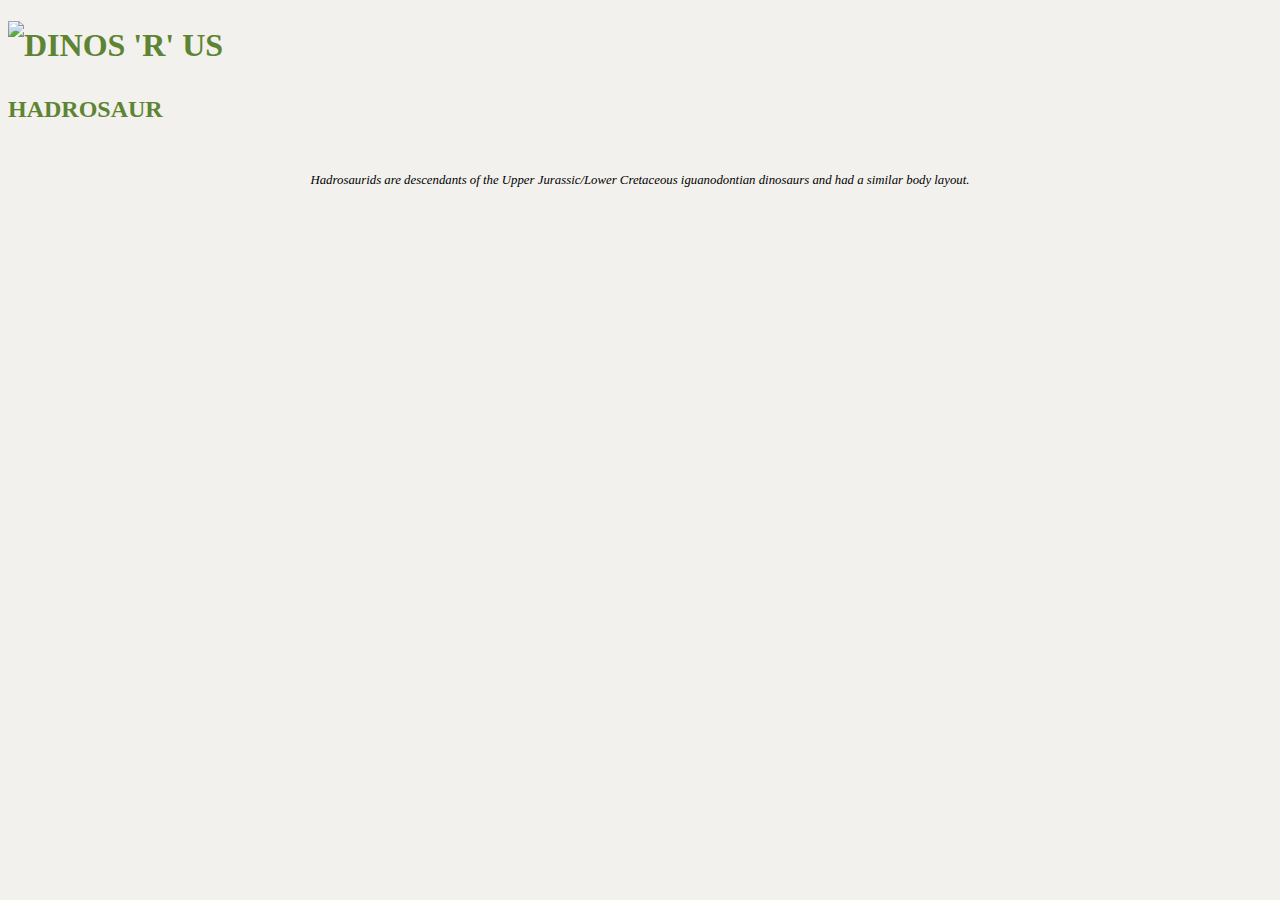
==== index.html @ 3e77639f "Add h1, h2 and image to index and start styling" ====
<!DOCTYPE html>
<html lang="en-ca">
<head>
  <meta charset="utf-8">
  <title>Dinosaur designs</title>
  <meta name="viewport" content="width=device-width,initial-scale=1">
  <link href="css/main.css" rel="stylesheet">
</head>
<body>
<header>
  <h1><img src="images/dinos-r-us.svg" alt="Dinos 'R' Us"></h1>
</header>

<main>

  <h2>Hadrosaur</h2>
  <figure>
    <img src="images/hadrosaur.jpg" alt="">
    <figcaption>Hadrosaurids are descendants of the Upper Jurassic/Lower Cretaceous iguanodontian dinosaurs and had a similar body layout.</figcaption>
  </figure>
</main>
</body>
</html>
---- css/main.css ----
html {
  box-sizing: border-box;
  background-color: #f2f1ed;
  font-family: Georgia, serif;
  line-height: 1.5;
}
*, *::before, *::after {
  box-sizing: inherit;
}

img {
  width: 100%;
}

h1, h2 {
  color: #5d8432;
  text-transform: uppercase;
}

figcaption {
  font-size: .8rem;
  font-style: italic;
  text-align: center;
}
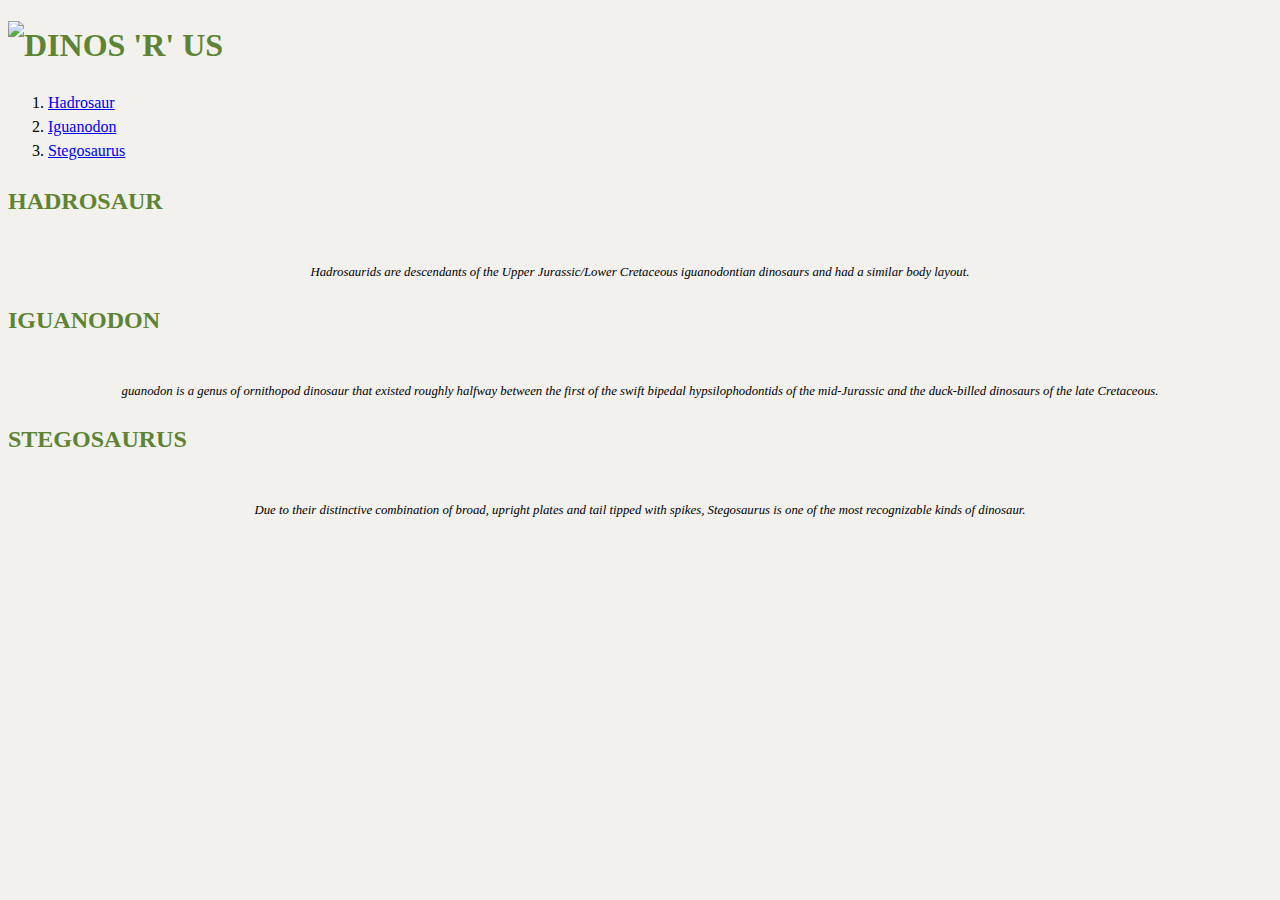
==== commit c51afd77: "Add content about other dinos." ====
--- a/index.html
+++ b/index.html
@@ -9,6 +9,13 @@
 <body>
 <header>
   <h1><img src="images/dinos-r-us.svg" alt="Dinos 'R' Us"></h1>
+  <nav>
+    <ol>
+      <li><a href="#hadrosaur">Hadrosaur</a></li>
+      <li><a href="#Iguanodon">Iguanodon</a></li>
+      <li><a href="#Stegosaurus">Stegosaurus</a></li>
+    </ol>
+  </nav>
 </header>
 
 <main>
@@ -18,6 +25,18 @@
     <img src="images/hadrosaur.jpg" alt="">
     <figcaption>Hadrosaurids are descendants of the Upper Jurassic/Lower Cretaceous iguanodontian dinosaurs and had a similar body layout.</figcaption>
   </figure>
+
+  <h2>Iguanodon</h2>
+  <figure>
+    <img src="images/iguanodon.jpg" alt="">
+    <figcaption>guanodon is a genus of ornithopod dinosaur that existed roughly halfway between the first of the swift bipedal hypsilophodontids of the mid-Jurassic and the duck-billed dinosaurs of the late Cretaceous.</figcaption>
+  </figure>
+
+  <h2>Stegosaurus</h2>
+  <figure>
+    <img src="images/stegosaurus.jpg" alt="">
+    <figcaption>Due to their distinctive combination of broad, upright plates and tail tipped with spikes, Stegosaurus is one of the most recognizable kinds of dinosaur.</figcaption>
+  </figure>
 </main>
 </body>
 </html>
--- a/css/main.css
+++ b/css/main.css
@@ -4,6 +4,7 @@
   font-family: Georgia, serif;
   line-height: 1.5;
 }
+
 *, *::before, *::after {
   box-sizing: inherit;
 }
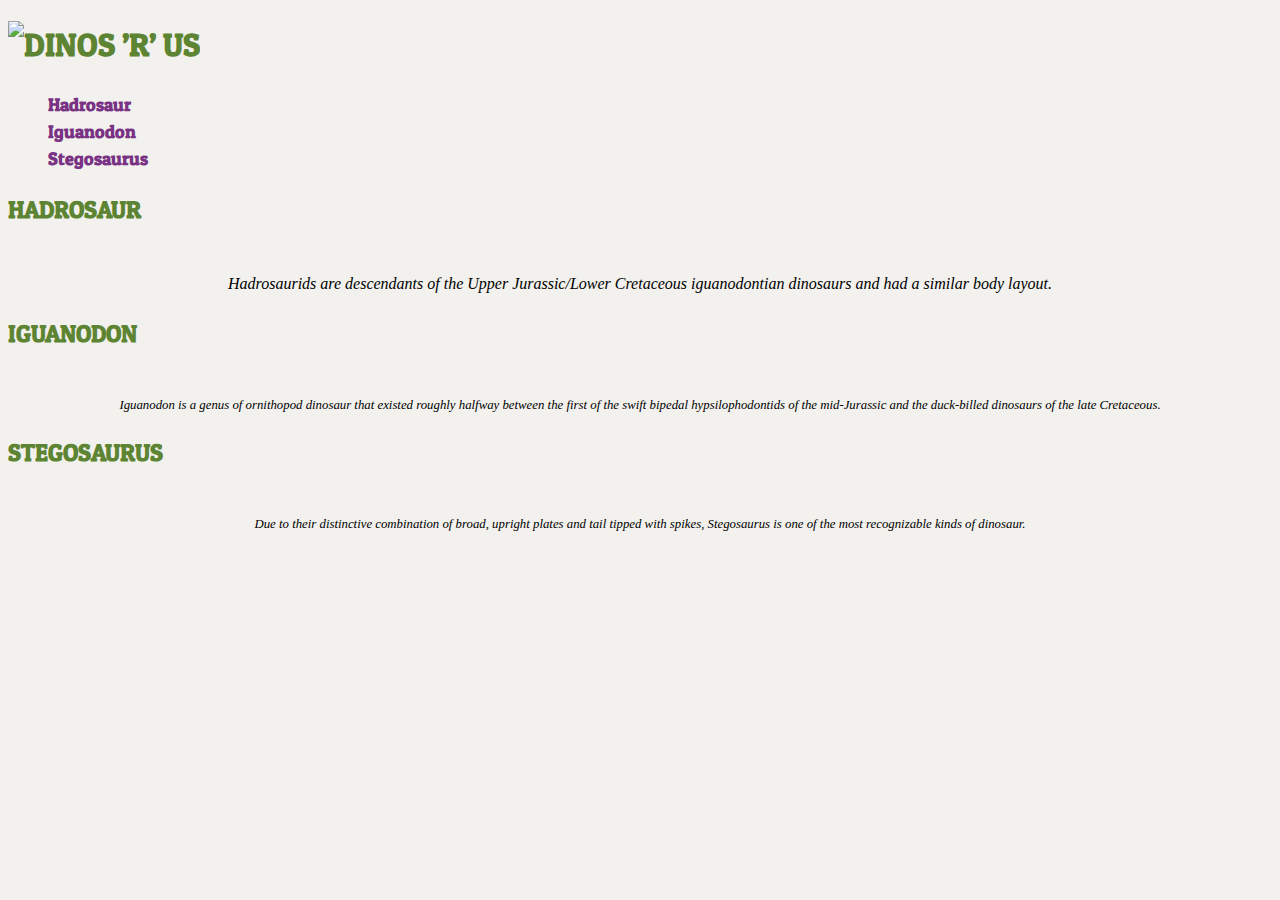
==== commit b71631e1: "Add google font and fix mistakes" ====
--- a/index.html
+++ b/index.html
@@ -5,38 +5,40 @@
   <title>Dinosaur designs</title>
   <meta name="viewport" content="width=device-width,initial-scale=1">
   <link href="css/main.css" rel="stylesheet">
+  <link rel="preconnect" href="https://fonts.gstatic.com">
+  <link href="https://fonts.googleapis.com/css2?family=Patua+One&display=swap" rel="stylesheet">
 </head>
 <body>
-<header>
-  <h1><img src="images/dinos-r-us.svg" alt="Dinos 'R' Us"></h1>
-  <nav>
-    <ol>
-      <li><a href="#hadrosaur">Hadrosaur</a></li>
-      <li><a href="#Iguanodon">Iguanodon</a></li>
-      <li><a href="#Stegosaurus">Stegosaurus</a></li>
-    </ol>
-  </nav>
-</header>
+  <header>
+    <h1><img src="images/dinos-r-us.svg" alt="Dinos ’R’ Us"></h1>
+    <nav>
+      <ol>
+        <li><a href="#hadrosaur">Hadrosaur</a></li>
+        <li><a href="#iguanodon">Iguanodon</a></li>
+        <li><a href="#stegosaurus">Stegosaurus</a></li>
+      </ol>
+    </nav>
+  </header>
 
-<main>
+  <main>
 
-  <h2>Hadrosaur</h2>
-  <figure>
-    <img src="images/hadrosaur.jpg" alt="">
-    <figcaption>Hadrosaurids are descendants of the Upper Jurassic/Lower Cretaceous iguanodontian dinosaurs and had a similar body layout.</figcaption>
-  </figure>
+    <h2>Hadrosaur</h2>
+    <figure>
+      <img src="images/hadrosaur.jpg" alt="">
+      <figcaption class="intro">Hadrosaurids are descendants of the Upper Jurassic/Lower Cretaceous iguanodontian dinosaurs and had a similar body layout.</figcaption>
+    </figure>
 
-  <h2>Iguanodon</h2>
-  <figure>
-    <img src="images/iguanodon.jpg" alt="">
-    <figcaption>guanodon is a genus of ornithopod dinosaur that existed roughly halfway between the first of the swift bipedal hypsilophodontids of the mid-Jurassic and the duck-billed dinosaurs of the late Cretaceous.</figcaption>
-  </figure>
+    <h2>Iguanodon</h2>
+    <figure>
+      <img src="images/iguanodon.jpg" alt="">
+      <figcaption>Iguanodon is a genus of ornithopod dinosaur that existed roughly halfway between the first of the swift bipedal hypsilophodontids of the mid-Jurassic and the duck-billed dinosaurs of the late Cretaceous.</figcaption>
+    </figure>
 
-  <h2>Stegosaurus</h2>
-  <figure>
-    <img src="images/stegosaurus.jpg" alt="">
-    <figcaption>Due to their distinctive combination of broad, upright plates and tail tipped with spikes, Stegosaurus is one of the most recognizable kinds of dinosaur.</figcaption>
-  </figure>
-</main>
+    <h2>Stegosaurus</h2>
+    <figure>
+      <img src="images/stegosaurus.jpg" alt="">
+      <figcaption>Due to their distinctive combination of broad, upright plates and tail tipped with spikes, Stegosaurus is one of the most recognizable kinds of dinosaur.</figcaption>
+    </figure>
+  </main>
 </body>
 </html>
--- a/css/main.css
+++ b/css/main.css
@@ -16,6 +16,7 @@
 h1, h2 {
   color: #5d8432;
   text-transform: uppercase;
+  font-family: "Patua One", sans-serif;
 }
 
 figcaption {
@@ -23,3 +24,27 @@
   font-style: italic;
   text-align: center;
 }
+
+nav {
+  font-size: 1.125rem;
+  font-weight: bold;
+  font-family: "Patua One", sans-serif;
+}
+
+nav ol {
+  list-style-type: none;
+}
+
+nav a {
+  color: #793284;
+  text-decoration: none;
+}
+
+nav a:hover {
+  color: #b42885;
+  text-decoration: underline;
+}
+
+.intro {
+  font-size: 1rem;
+}
